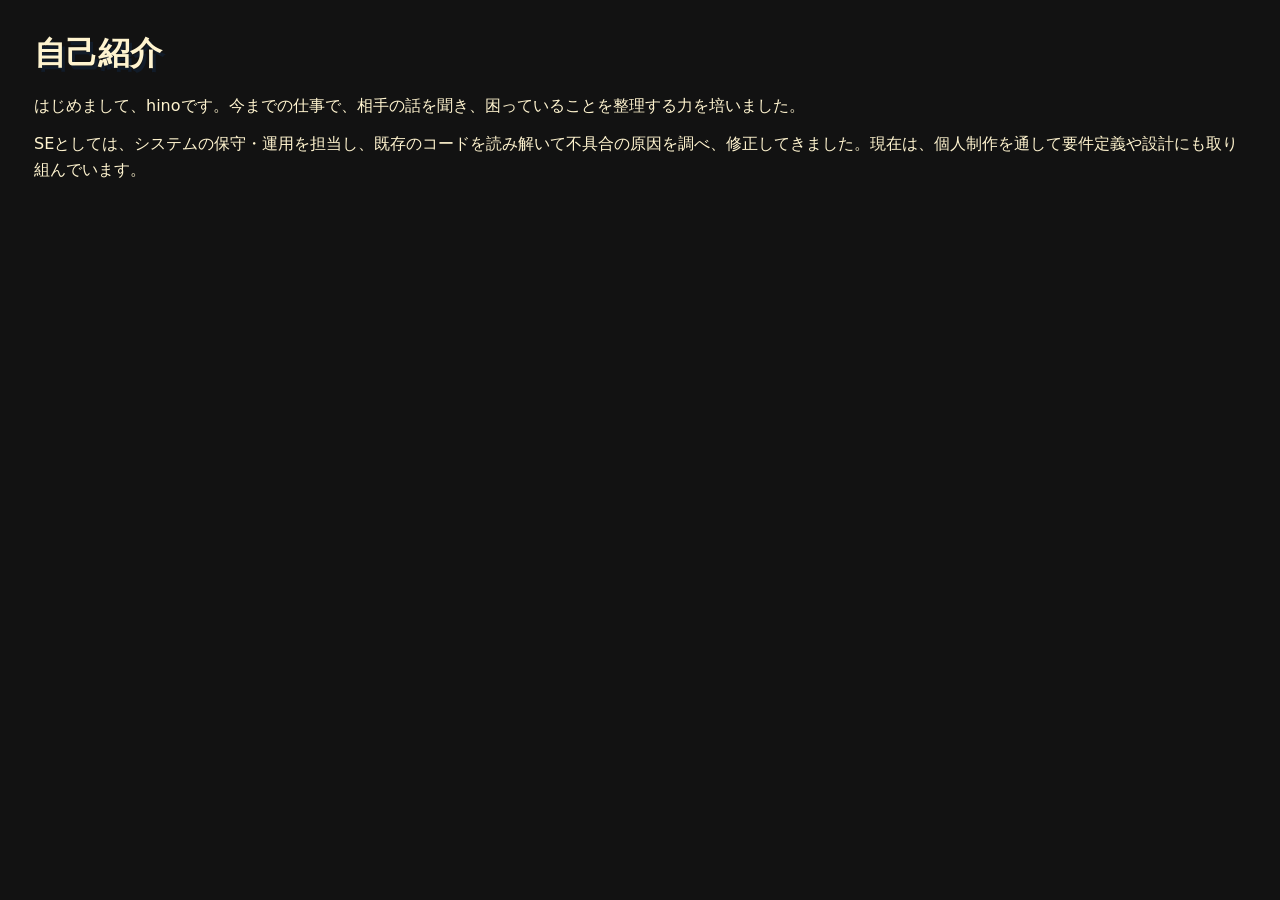
==== profile.html @ 38228b4d "Merge pull request #1 from hino-115/feature/initial-portfolio feat:init" ====
<!doctype html>
<html lang="ja">
<head>
  <meta charset="utf-8">
  <meta name="viewport" content="width=device-width, initial-scale=1">
  <title>自己紹介</title>
  <link rel="stylesheet" href="./css/style.css">
</head>
<body class="detail-page">
  <article>
    <h1>自己紹介</h1>
    <p>はじめまして、hinoです。今までの仕事で、相手の話を聞き、困っていることを整理する力を培いました。</p>
    <p>SEとしては、システムの保守・運用を担当し、既存のコードを読み解いて不具合の原因を調べ、修正してきました。現在は、個人制作を通して要件定義や設計にも取り組んでいます。</p>
  </article>
  <script>
    // テレビ内にフォーカスがあるときの Esc を親画面に伝える。
    window.addEventListener('keydown', event => {
      if (event.key === 'Escape' && !event.repeat && window.parent !== window) {
        window.parent.postMessage('portfolio:back', '*');
      }
    });
  </script>
</body>
</html>
---- css/style.css ----
/* 幅と高さの計算に内側の余白と枠線を含める。 */
* {
	box-sizing: border-box
}

:root {
	color-scheme: dark
}

/* ページに背景を付け、テレビとコントローラーをまとめて上寄せし、左右中央に置く。 */
body {
	margin: 0;
	min-height: 100svh;
	display: grid;
	place-items: start center;
	padding: 12px 14px 24px;
	background: radial-gradient(ellipse at 50% 28%, #36304a, #171622 72%);
	color: #f9f4ff;
	font: 16px system-ui, sans-serif
}

/* 全体の幅を最大600pxに制限し、狭い画面では使える幅に合わせる。 */
main {
	width: min(100%, 600px)
}

/* テレビの外枠。角丸、グラデーション、影で厚みを出す。 */
.tv {
	padding: clamp(11px, 3vw, 25px);
	border-radius: clamp(22px, 6vw, 52px);
	background: linear-gradient(155deg, #494453, #252331 70%);
	border: 2px solid #666073;
	box-shadow: inset 0 -8px 0 #1f1d28, 0 25px 60px #100d18aa
}

/* テレビ画面の比率を4:3に保つ。細い横線とグラデーションでブラウン管風に見せる。 */
.screen {
	aspect-ratio: 4/3;
	position: relative;
	display: grid;
	place-items: center;
	text-align: center;
	overflow: hidden;
	border: 5px solid #13171c;
	border-radius: 12% / 13%;
	background: repeating-linear-gradient(transparent 0 3px, #17172b38 3px 4px), radial-gradient(ellipse at 50% 45%, #294c52, #14272e 78%);
	box-shadow: inset 0 0 28px #0b171a;
	color: #fff4cf;
	padding: 16px
}

/* JavaScriptがタイトルやメニューを表示する領域。 */
.stage {
	width: 100%
}

h1,
h2,
p {
	margin: 0
}

/* スタート画面のタイトル。clamp()で文字サイズと下の余白を画面幅に応じて調整する。 */
h1 {
	font: 900 clamp(2.2rem, 9vw, 5.4rem)/1 ui-monospace, monospace;
	letter-spacing: -.075em;
	text-shadow: 3px 4px #121c29;
	margin-bottom: clamp(16px, 5vw, 40px)
}

h2 {
	font-size: clamp(1.2rem, 5vw, 2.4rem);
	line-height: 1.25
}

/* メニューの選択肢を縦に並べ、左右中央に配置する。 */
.options {
	display: grid;
	justify-content: center;
	gap: 9px
}

button {
	font: inherit;
	cursor: pointer;
	touch-action: manipulation
}

/* キーボードで操作対象になったボタンを黄色い輪郭で示す。 */
button:focus-visible {
	outline: 3px solid #ffdc73;
	outline-offset: 3px;
	z-index: 2
}

/* メニューの項目。高さを44px以上にしてタップできる領域を確保する。 */
.option {
	position: relative;
	border: 1px solid transparent;
	background: transparent;
	color: inherit;
	border-radius: 6px;
	min-width: clamp(135px, 33vw, 250px);
	min-height: 44px;
	padding: 7px 24px;
	font-weight: 800;
	font-size: clamp(1rem, 3.8vw, 1.6rem)
}

/* JavaScriptが選択中の項目に設定する属性を使い、枠と背景を強調する。 */
.option[aria-current=true] {
	border-color: #fde9ae77;
	background: #fde9ae15
}

/* 選択中の項目の左側に三角マークを出す。 */
.option[aria-current=true]::before {
	content: "▸";
	position: absolute;
	left: 9px;
	color: #fce097
}

/* テレビ枠の下に表示名と電源ランプを左右に並べる。 */
.status {
	display: flex;
	align-items: center;
	justify-content: space-between;
	padding: 13px 6px 1px;
	color: #e1d9ec;
	font: 700 .85rem ui-monospace, monospace
}

.light {
	width: 8px;
	height: 8px;
	background: #f8a38d;
	border-radius: 50%;
	box-shadow: 0 0 12px #f58869
}

/* コントローラーの外枠。十字キーと丸ボタンを左右に配置する。 */
.controller {
	width: min(100%, 455px);
	position: relative;
	display: flex;
	align-items: center;
	justify-content: space-between;
	gap: 12px;
	margin: 20px auto 15px;
	padding: 18px clamp(14px, 5vw, 34px);
	border-radius: 70px;
	background: linear-gradient(#eee9f2, #c2bbcf);
	border: 2px solid #f4eff8;
	box-shadow: inset 0 -7px #a39ab4, 0 12px 25px #100d18aa
}

/* 十字キーを3行×3列で組む。--unitは1マスの幅と高さ。 */
.dpad {
	--unit: clamp(36px, 10vw, 44px);
	display: grid;
	grid-template-columns: repeat(3, var(--unit));
	grid-template-rows: repeat(3, var(--unit));
	filter: drop-shadow(0 4px 2px #70687c)
}

.direction,
.pivot {
	border: 0;
	background: #363240;
	color: #eee7f6;
	display: grid;
	place-items: center
}

.direction:active,
.direction[data-pressed] {
	background: #585065
}

/* 各方向と中心の位置をgrid-areaの行番号・列番号で指定する。 */
.up {
	grid-area: 1/2;
	border-radius: 8px 8px 0 0
}

.left {
	grid-area: 2/1;
	border-radius: 8px 0 0 8px
}

.pivot {
	grid-area: 2/2
}

/* 十字キーの中央に丸いくぼみを描く。 */
.pivot::after {
	content: "";
	width: 48%;
	aspect-ratio: 1;
	background: #2a2634;
	border-radius: 50%
}

.right {
	grid-area: 2/3;
	border-radius: 0 8px 8px 0
}

.down {
	grid-area: 3/2;
	border-radius: 0 0 8px 8px
}

/* 進む・戻るボタンを横に並べ、台座の色と余白を設定する。 */
.actions {
	display: flex;
	gap: clamp(6px, 2vw, 12px);
	padding: 8px;
	border-radius: 45px;
	background: #a49ab4
}

/* 縦横比を1:1にして丸ボタンを作る。内側の影で厚みを出す。 */
.action {
	width: clamp(42px, 12vw, 62px);
	aspect-ratio: 1;
	border-radius: 50%;
	border: 1px solid #fff6;
	color: white;
	font-size: clamp(1.3rem, 4vw, 1.8rem);
	font-weight: 800;
	background: #6d56ad;
	box-shadow: inset 0 -5px #483378, 0 3px 4px #4d415c99;
	padding-bottom: 6px
}

/* 戻るボタンの配色を設定する。 */
.action.back {
	background: #8e6ab5;
	box-shadow: inset 0 -5px #634683, 0 3px 4px #4d415c99
}

/* 押している間だけボタンを下に2pxずらす。 */
.action:active {
	transform: translateY(2px)
}

/* テレビの枠内に、自己紹介や作品紹介のHTMLを表示する。 */
.detail-frame {
	position: absolute;
	inset: 0;
	width: 100%;
	height: 100%;
	border: 0;
}

/* 詳細HTMLの本文。画面に収まらない場合はテレビ内をスクロールできる。 */
body.detail-page {
	display: block;
	min-height: 0;
	padding: clamp(18px, 5vw, 34px);
	background: transparent;
	color: #fff4cf;
	text-align: left;
	font-size: clamp(.85rem, 3.4vw, 1rem);
	line-height: 1.65;
}

.detail-page h1 {
	margin: 0 0 .65em;
	font: 800 clamp(1.25rem, 5vw, 2rem)/1.2 system-ui, sans-serif;
	letter-spacing: normal;
}

.detail-page h2 {
	margin: .85em 0 .25em;
	font-size: 1em;
}

.detail-page p+p {
	margin-top: .7em;
}
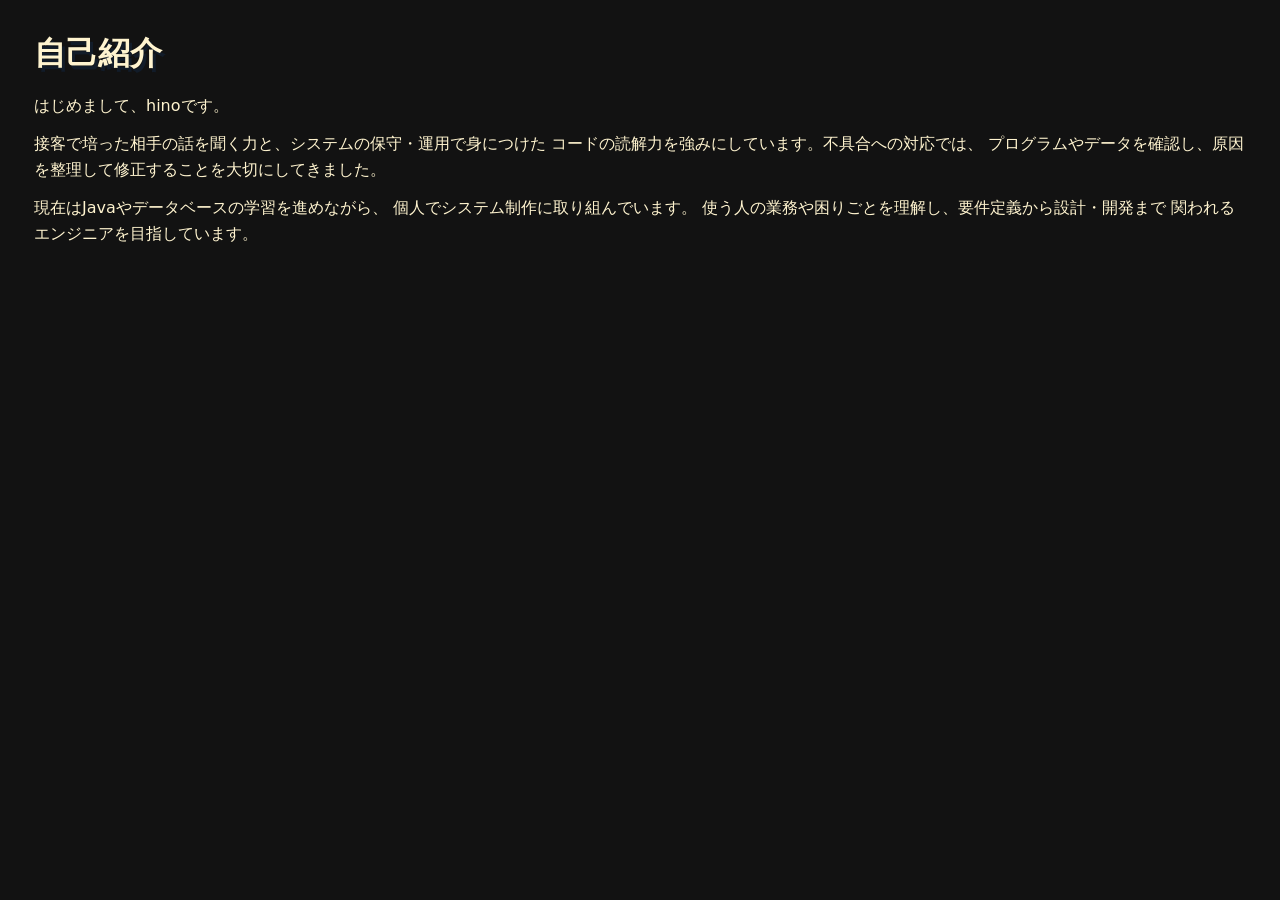
==== commit 57d3b4d0: "Merge pull request #2 from hino-115/feature/plofilemod 自己紹介とリンクの設定" ====
--- a/profile.html
+++ b/profile.html
@@ -1,24 +1,37 @@
 <!doctype html>
 <html lang="ja">
+
 <head>
-  <meta charset="utf-8">
-  <meta name="viewport" content="width=device-width, initial-scale=1">
-  <title>自己紹介</title>
-  <link rel="stylesheet" href="./css/style.css">
+    <meta charset="utf-8">
+    <meta name="viewport" content="width=device-width, initial-scale=1">
+    <title>自己紹介</title>
+    <link rel="stylesheet" href="./css/style.css">
 </head>
+
 <body class="detail-page">
-  <article>
-    <h1>自己紹介</h1>
-    <p>はじめまして、hinoです。今までの仕事で、相手の話を聞き、困っていることを整理する力を培いました。</p>
-    <p>SEとしては、システムの保守・運用を担当し、既存のコードを読み解いて不具合の原因を調べ、修正してきました。現在は、個人制作を通して要件定義や設計にも取り組んでいます。</p>
-  </article>
-  <script>
-    // テレビ内にフォーカスがあるときの Esc を親画面に伝える。
-    window.addEventListener('keydown', event => {
-      if (event.key === 'Escape' && !event.repeat && window.parent !== window) {
-        window.parent.postMessage('portfolio:back', '*');
-      }
-    });
-  </script>
+    <article>
+        <h1>自己紹介</h1>
+        <p>はじめまして、hinoです。</p>
+        <p>
+            接客で培った相手の話を聞く力と、システムの保守・運用で身につけた
+            コードの読解力を強みにしています。不具合への対応では、
+            プログラムやデータを確認し、原因を整理して修正することを大切にしてきました。
+        </p>
+        <p>
+            現在はJavaやデータベースの学習を進めながら、
+            個人でシステム制作に取り組んでいます。
+            使う人の業務や困りごとを理解し、要件定義から設計・開発まで
+            関われるエンジニアを目指しています。
+        </p>
+    </article>
+    <script>
+        // テレビ内にフォーカスがあるときの Esc を親画面に伝える。
+        window.addEventListener('keydown', event => {
+            if (event.key === 'Escape' && !event.repeat && window.parent !== window) {
+                window.parent.postMessage('portfolio:back', '*');
+            }
+        });
+    </script>
 </body>
-</html>
+
+</html>
--- a/css/style.css
+++ b/css/style.css
@@ -280,4 +280,8 @@
 
 .detail-page p+p {
 	margin-top: .7em;
+}
+
+.detail-page a {
+    color: inherit;
 }
